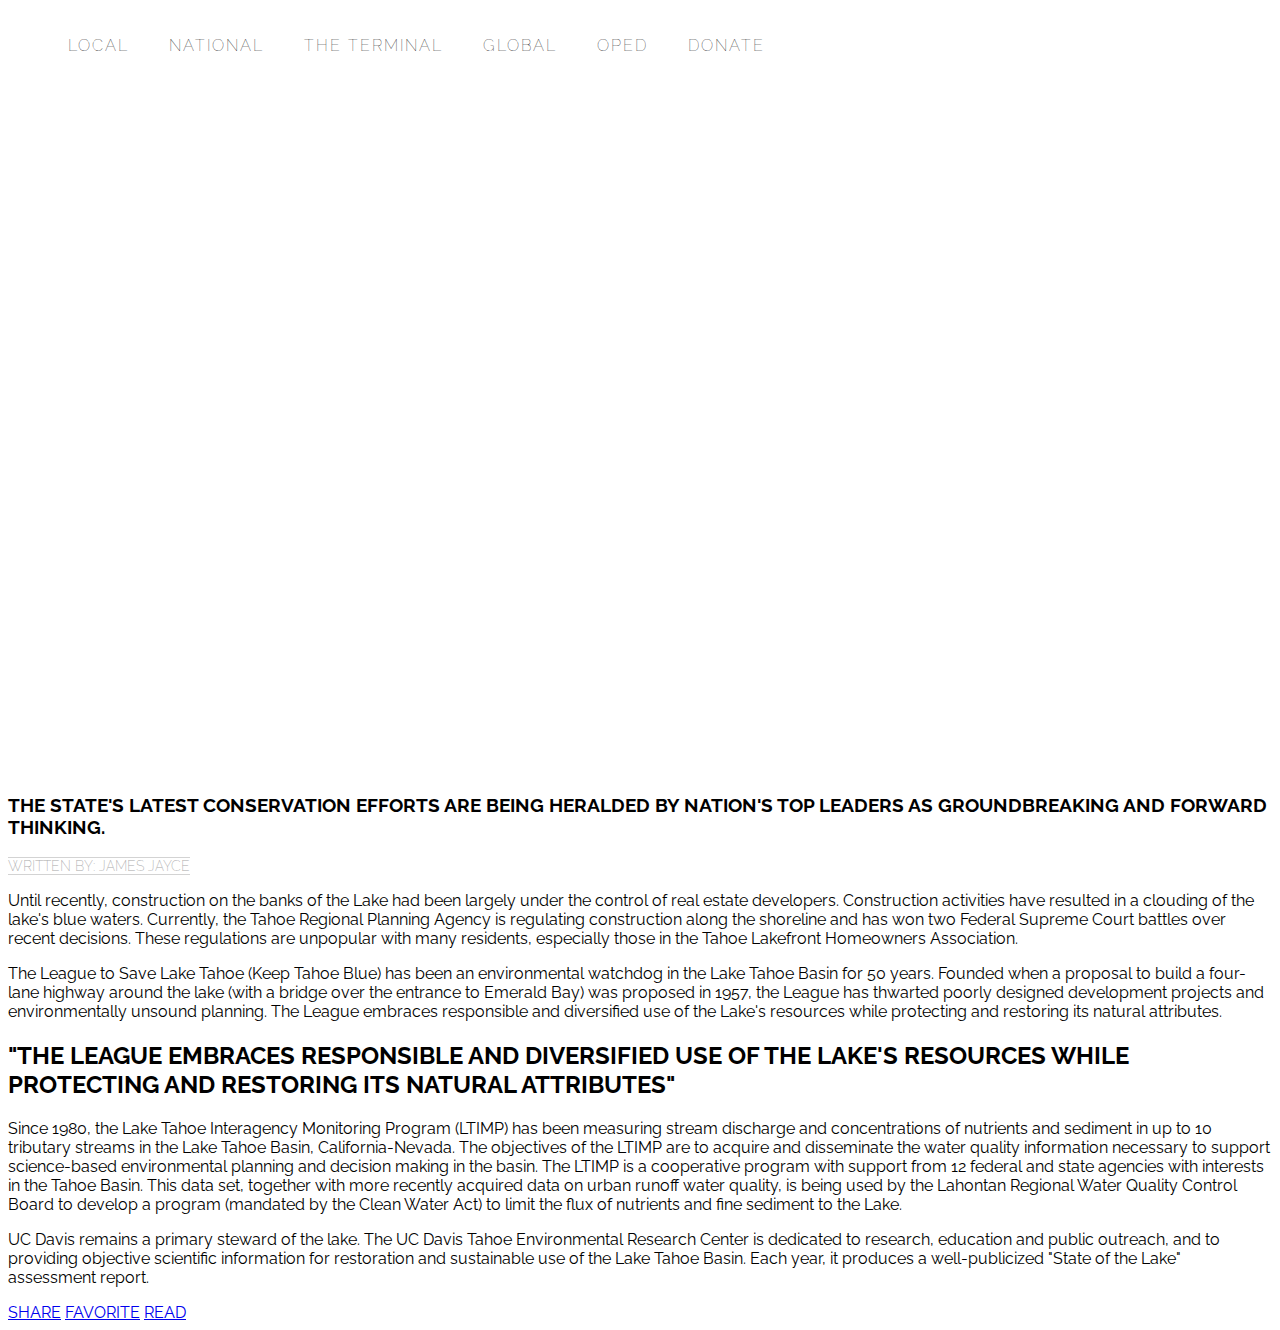
==== 3-6-18/my-news.html @ c550cde7 "added css exercises" ====
<!DOCTYPE html>
<html>

<head>
  <title>The Terminal - Your Source for Fact-Based News</title>
  <link href="https://fonts.googleapis.com/css?family=Amatic+SC|Raleway:100,200,600,700" rel="stylesheet">
  <link rel="stylesheet" type="text/css" href="my-news.css">
</head>

<body>

  <nav class="navigation">
    <ul>
      <li>LOCAL</li>
      <li>NATIONAL</li>
      <li class="logo">THE TERMINAL</li>
      <li>GLOBAL</li>
      <li>OPED</li>
      <li class="donate">DONATE</li>
    </ul>
  </nav>

  <div id="banner">
    <div class="content">
      <h1>Conservation Efforts at Lake Tahoe Being Praised by Nation's Leaders</h1>
    </div>
  </div>

  <div id="main" class="content">
    <h3>THE STATE'S LATEST CONSERVATION EFFORTS ARE BEING HERALDED BY NATION'S TOP LEADERS AS GROUNDBREAKING AND FORWARD THINKING.</h3>
    <span class="byline">WRITTEN BY: JAMES JAYCE</span>
    <p>Until recently, construction on the banks of the Lake had been largely under the control of real estate developers. Construction activities have resulted in a clouding of the lake's blue waters. Currently, the Tahoe Regional Planning Agency is regulating
      construction along the shoreline and has won two Federal Supreme Court battles over recent decisions. These regulations are unpopular with many residents, especially those in the Tahoe Lakefront Homeowners Association.</p>

    <p>The League to Save Lake Tahoe (Keep Tahoe Blue) has been an environmental watchdog in the Lake Tahoe Basin for 50 years. Founded when a proposal to build a four-lane highway around the lake (with a bridge over the entrance to Emerald Bay) was proposed
      in 1957, the League has thwarted poorly designed development projects and environmentally unsound planning. The League embraces responsible and diversified use of the Lake's resources while protecting and restoring its natural attributes.</p>

    <div class="pull-quote">
      <h2>"THE LEAGUE EMBRACES RESPONSIBLE AND DIVERSIFIED USE OF THE LAKE'S RESOURCES WHILE PROTECTING AND RESTORING ITS NATURAL ATTRIBUTES"</h2>
    </div>

    <p>Since 1980, the Lake Tahoe Interagency Monitoring Program (LTIMP) has been measuring stream discharge and concentrations of nutrients and sediment in up to 10 tributary streams in the Lake Tahoe Basin, California-Nevada. The objectives of the LTIMP
      are to acquire and disseminate the water quality information necessary to support science-based environmental planning and decision making in the basin. The LTIMP is a cooperative program with support from 12 federal and state agencies with interests
      in the Tahoe Basin. This data set, together with more recently acquired data on urban runoff water quality, is being used by the Lahontan Regional Water Quality Control Board to develop a program (mandated by the Clean Water Act) to limit the flux
      of nutrients and fine sediment to the Lake.</p>

    <p>UC Davis remains a primary steward of the lake. The UC Davis Tahoe Environmental Research Center is dedicated to research, education and public outreach, and to providing objective scientific information for restoration and sustainable use of the
      Lake Tahoe Basin. Each year, it produces a well-publicized "State of the Lake" assessment report.</p>
  </div>

  <div class="share">
    <a href="#">SHARE</a>
    <a href="#">FAVORITE</a>
    <a href="#">READ</a>
  </div>

</body>

</html>
---- 3-6-18/my-news.css ----
body{
  background-color: white;
  font-family: Raleway, sans-serif;
}
.navigation ul{
  list-style-type: none;
}
.navigation li{
  font-weight: 100;
  letter-spacing: 2px;
  padding: 20px;
  float: left;
}
#banner{
  background-image: url("https://s3.amazonaws.com/codecademy-content/courses/web-101/unit-6/htmlcss1-img_tahoe.jpeg");
  background-size: cover;
  background-position: bottom center;
  height: 700px;
  width: 100%;
  clear: both;
}

.content h1 {
  color: white;
  border: 5px solid white;
  position: relative;
  top: 50px;
  width: 400px;
  margin: 0 auto;
}

.byline {
  border-bottom: 1px solid LightGrey;
  border-top: 1px solid LightGrey;
  color: DarkGrey;
  font-size: 14px;
  font-weight: 200;
}
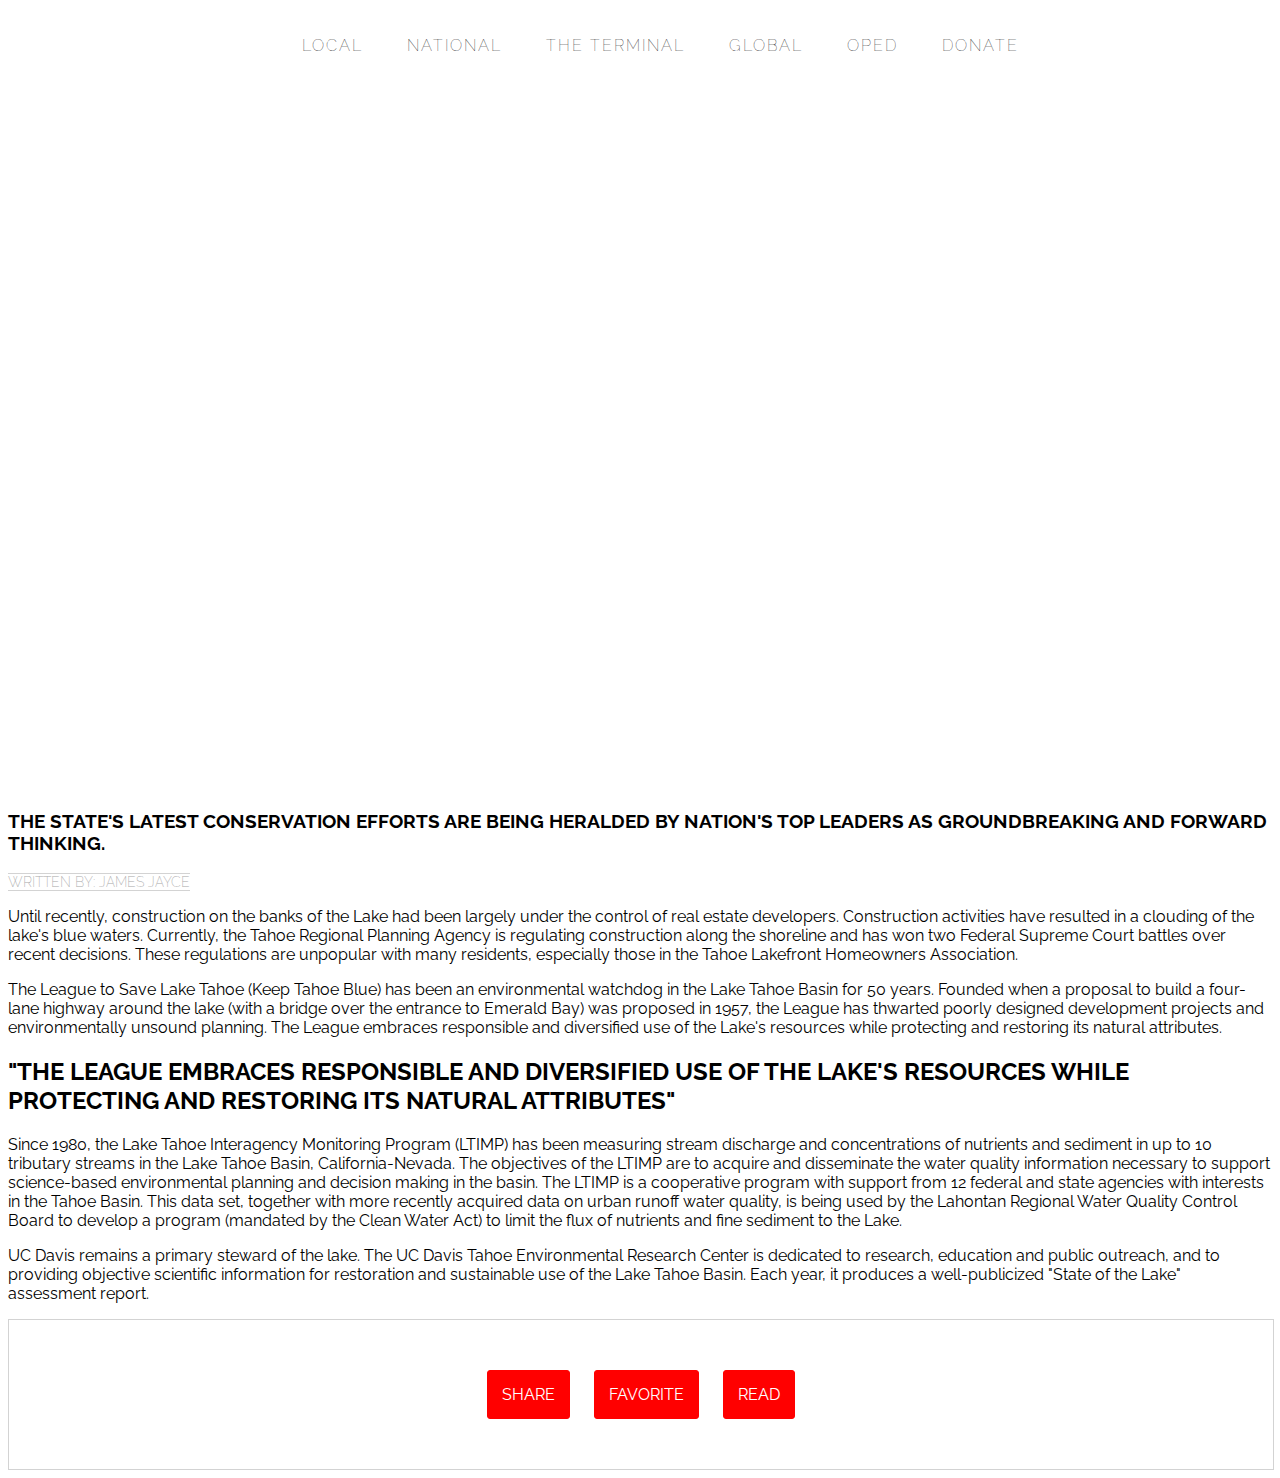
==== commit 5570ad6d: "pacifico" ====
--- a/3-6-18/my-news.html
+++ b/3-6-18/my-news.html
@@ -23,6 +23,7 @@
   <div id="banner">
     <div class="content">
       <h1>Conservation Efforts at Lake Tahoe Being Praised by Nation's Leaders</h1>
+      <link href="https://fonts.googleapis.com/css?family=Pacifico" rel="stylesheet">
     </div>
   </div>
 
--- a/3-6-18/my-news.css
+++ b/3-6-18/my-news.css
@@ -3,13 +3,14 @@
   font-family: Raleway, sans-serif;
 }
 .navigation ul{
-  list-style-type: none;
+text-align: center;
 }
 .navigation li{
   font-weight: 100;
   letter-spacing: 2px;
   padding: 20px;
-  float: left;
+  display: inline-block;
+
 }
 #banner{
   background-image: url("https://s3.amazonaws.com/codecademy-content/courses/web-101/unit-6/htmlcss1-img_tahoe.jpeg");
@@ -17,7 +18,7 @@
   background-position: bottom center;
   height: 700px;
   width: 100%;
-  clear: both;
+
 }
 
 .content h1 {
@@ -26,7 +27,9 @@
   position: relative;
   top: 50px;
   width: 400px;
+  font-family: 'Pacifico', cursive;
   margin: 0 auto;
+  text-align: center;
 }
 
 .byline {
@@ -36,3 +39,28 @@
   font-size: 14px;
   font-weight: 200;
 }
+
+.share {
+  border: 1px solid LightGrey;
+  padding: 40px 0px;
+  position: relative;
+  text-align: center;
+  width: 100%;
+}
+
+.share a {
+  background: red;
+  border: 1px solid red;
+  border-radius: 3px;
+  color: white;
+  display: inline-block;
+  margin: 10px;
+  padding: 14px;
+  text-decoration: none;
+}
+
+.share a:hover {
+  background: white;
+  border: 1px solid red;
+  color: red;
+}
